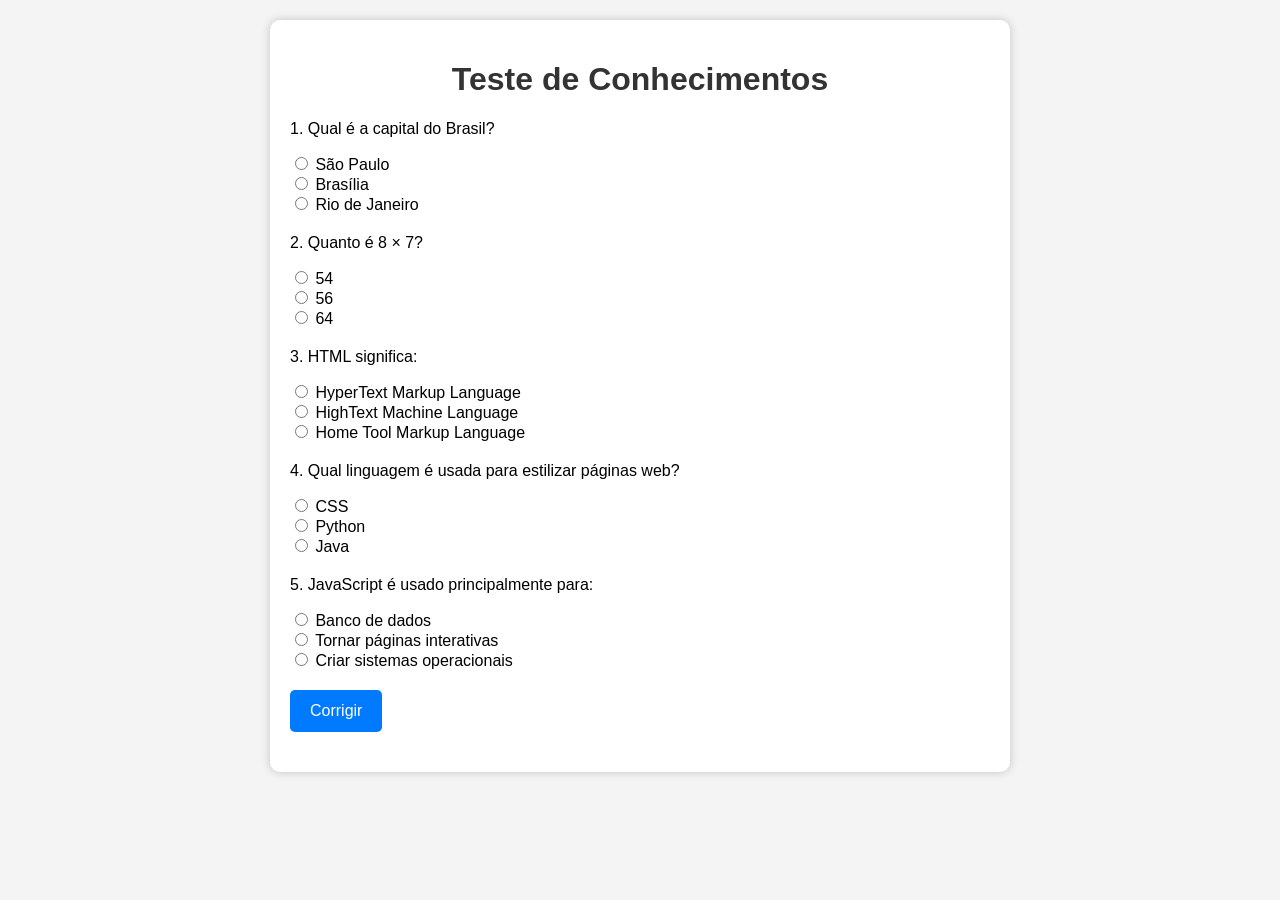
==== githube.html @ 9d361714 "html" ====
<!DOCTYPE html>
<html lang="pt-BR">
<head>
    <meta charset="UTF-8">
    <meta name="viewport" content="width=device-width, initial-scale=1.0">
    <title>Teste de Conhecimentos</title>
    <style>
        body {
            font-family: Arial, sans-serif;
            background: #f4f4f4;
            margin: 20px;
        }

        .container {
            max-width: 700px;
            margin: auto;
            background: white;
            padding: 20px;
            border-radius: 10px;
            box-shadow: 0 0 10px rgba(0,0,0,0.2);
        }

        h1 {
            text-align: center;
            color: #333;
        }

        .pergunta {
            margin-bottom: 20px;
        }

        button {
            background: #007BFF;
            color: white;
            border: none;
            padding: 12px 20px;
            border-radius: 5px;
            cursor: pointer;
            font-size: 16px;
        }

        button:hover {
            background: #0056b3;
        }

        #resultado {
            margin-top: 20px;
            font-size: 20px;
            font-weight: bold;
            text-align: center;
        }
    </style>
</head>
<body>

<div class="container">
    <h1>Teste de Conhecimentos</h1>

    <form id="quiz">

        <div class="pergunta">
            <p>1. Qual é a capital do Brasil?</p>
            <label><input type="radio" name="q1" value="a"> São Paulo</label><br>
            <label><input type="radio" name="q1" value="b"> Brasília</label><br>
            <label><input type="radio" name="q1" value="c"> Rio de Janeiro</label>
        </div>

        <div class="pergunta">
            <p>2. Quanto é 8 × 7?</p>
            <label><input type="radio" name="q2" value="a"> 54</label><br>
            <label><input type="radio" name="q2" value="b"> 56</label><br>
            <label><input type="radio" name="q2" value="c"> 64</label>
        </div>

        <div class="pergunta">
            <p>3. HTML significa:</p>
            <label><input type="radio" name="q3" value="a"> HyperText Markup Language</label><br>
            <label><input type="radio" name="q3" value="b"> HighText Machine Language</label><br>
            <label><input type="radio" name="q3" value="c"> Home Tool Markup Language</label>
        </div>

        <div class="pergunta">
            <p>4. Qual linguagem é usada para estilizar páginas web?</p>
            <label><input type="radio" name="q4" value="a"> CSS</label><br>
            <label><input type="radio" name="q4" value="b"> Python</label><br>
            <label><input type="radio" name="q4" value="c"> Java</label>
        </div>

        <div class="pergunta">
            <p>5. JavaScript é usado principalmente para:</p>
            <label><input type="radio" name="q5" value="a"> Banco de dados</label><br>
            <label><input type="radio" name="q5" value="b"> Tornar páginas interativas</label><br>
            <label><input type="radio" name="q5" value="c"> Criar sistemas operacionais</label>
        </div>

        <button type="button" onclick="corrigir()">Corrigir</button>

    </form>

    <div id="resultado"></div>
</div>

<script>
function corrigir() {
    let respostas = {
        q1: "b",
        q2: "b",
        q3: "a",
        q4: "a",
        q5: "b"
    };

    let pontos = 0;

    for (let pergunta in respostas) {
        let resposta = document.querySelector(`input[name="${pergunta}"]:checked`);
        if (resposta && resposta.value === respostas[pergunta]) {
            pontos++;
        }
    }

    document.getElementById("resultado").innerHTML =
        `Você acertou ${pontos} de 5 questões.`;
}
</script>

</body>
</html>
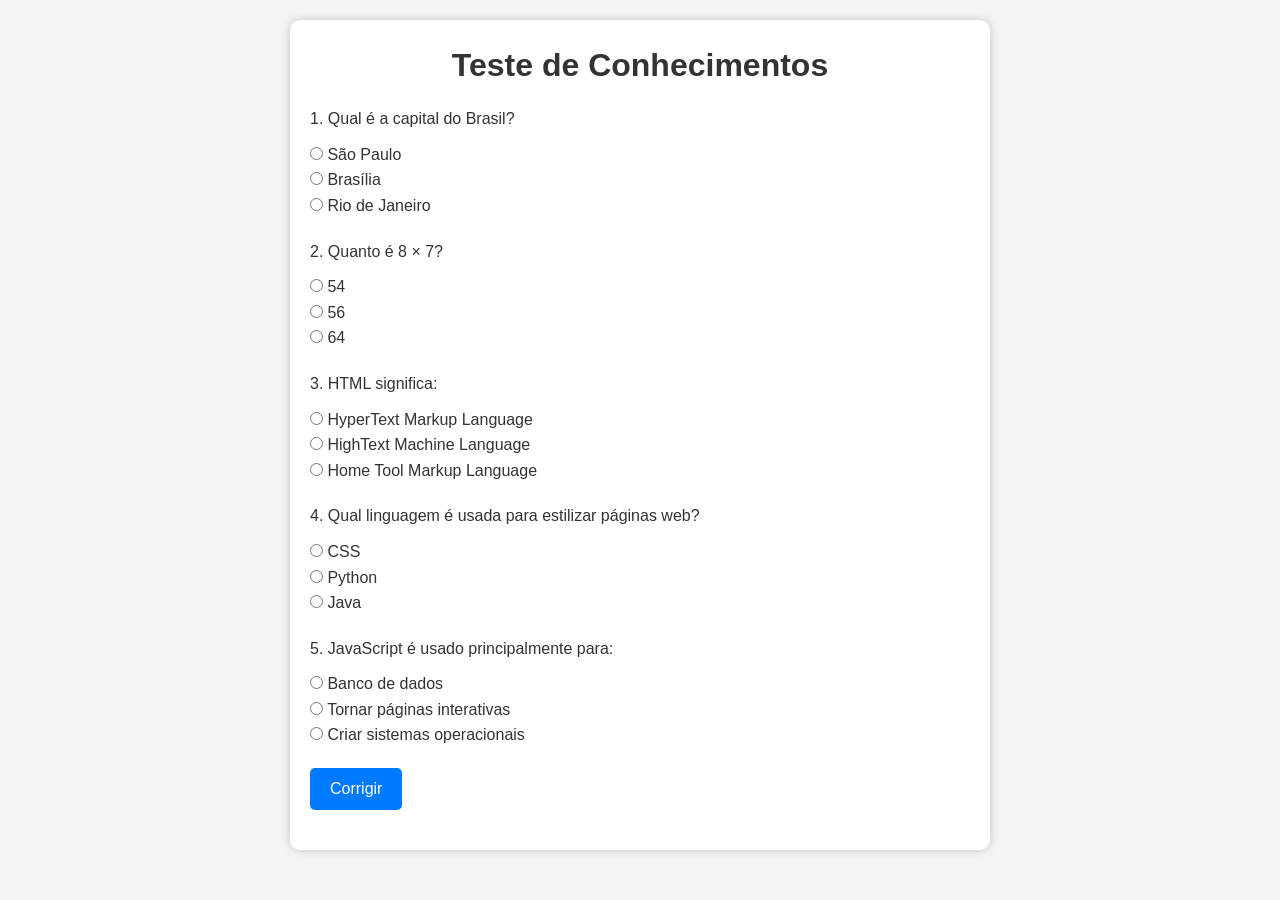
==== commit 84df54cf: "a" ====
--- a/githube.html
+++ b/githube.html
@@ -1,6 +1,7 @@
 <!DOCTYPE html>
 <html lang="pt-BR">
 <head>
+    <link rel="stylesheet" href="gitehub.css">
     <meta charset="UTF-8">
     <meta name="viewport" content="width=device-width, initial-scale=1.0">
     <title>Teste de Conhecimentos</title>
--- a/gitehub.css
+++ b/gitehub.css
@@ -0,0 +1,82 @@
+/* Reset básico */
+* {
+    margin: 0;
+    padding: 0;
+    box-sizing: border-box;
+}
+
+/* Corpo da página */
+body {
+    font-family: Arial, Helvetica, sans-serif;
+    background-color: #f4f4f4;
+    color: #333;
+    line-height: 1.6;
+}
+
+/* Cabeçalho */
+header {
+    background-color: #0077cc;
+    color: white;
+    text-align: center;
+    padding: 20px;
+}
+
+/* Menu */
+nav {
+    background-color: #005fa3;
+    padding: 10px;
+    text-align: center;
+}
+
+nav a {
+    color: white;
+    text-decoration: none;
+    margin: 0 15px;
+    font-weight: bold;
+}
+
+nav a:hover {
+    color: #ffd700;
+}
+
+/* Conteúdo principal */
+main {
+    width: 80%;
+    margin: 20px auto;
+    background-color: white;
+    padding: 20px;
+    border-radius: 8px;
+}
+
+/* Títulos */
+h1, h2 {
+    margin-bottom: 15px;
+}
+
+/* Parágrafos */
+p {
+    margin-bottom: 10px;
+}
+
+/* Botão */
+button {
+    background-color: #0077cc;
+    color: white;
+    border: none;
+    padding: 10px 18px;
+    border-radius: 5px;
+    cursor: pointer;
+}
+
+button:hover {
+    background-color: #005fa3;
+}
+
+/* Rodapé */
+footer {
+    text-align: center;
+    background-color: #333;
+    color: white;
+    padding: 15px;
+    margin-top: 20px;
+}
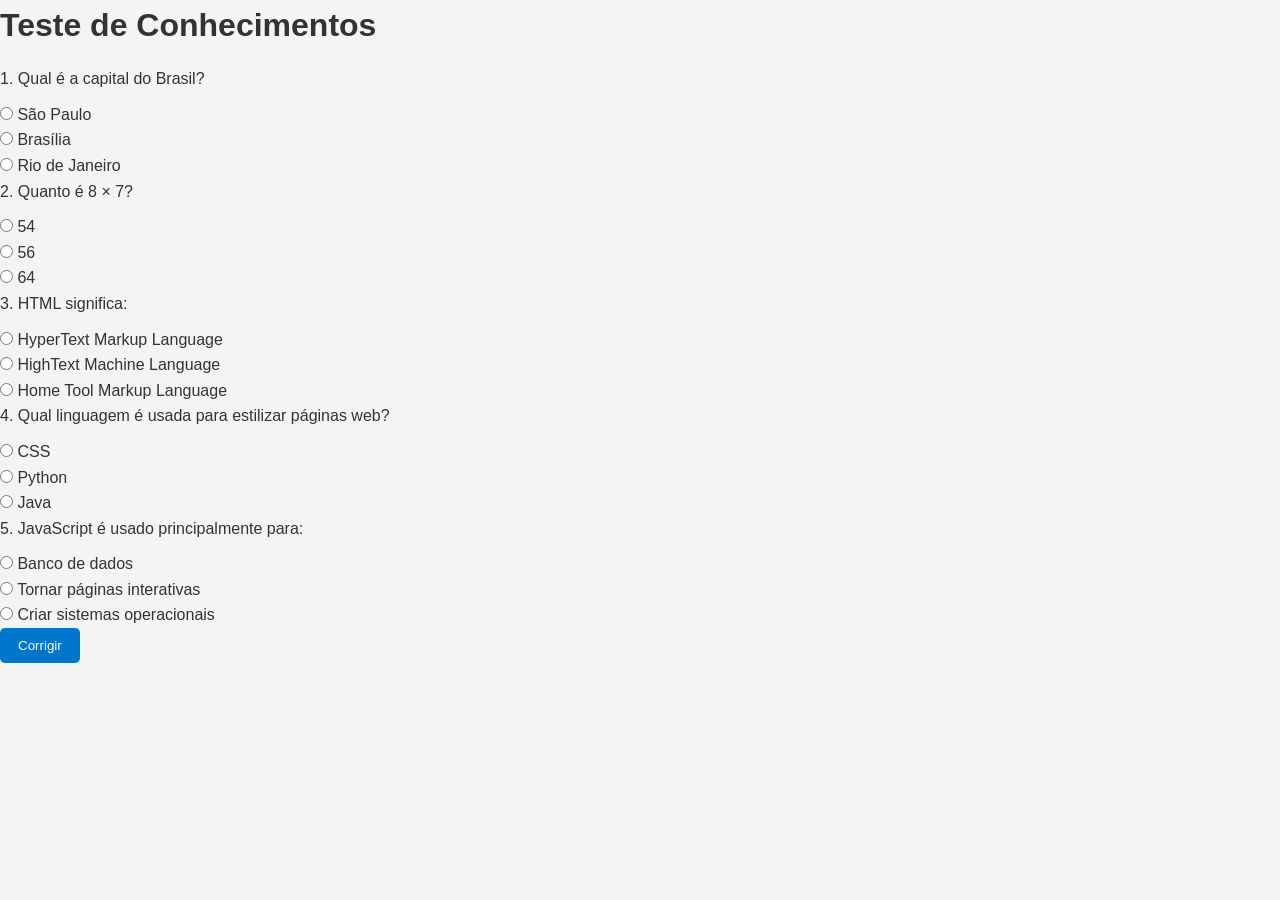
==== commit eff65b8c: "asdxasd" ====
--- a/githube.html
+++ b/githube.html
@@ -5,52 +5,6 @@
     <meta charset="UTF-8">
     <meta name="viewport" content="width=device-width, initial-scale=1.0">
     <title>Teste de Conhecimentos</title>
-    <style>
-        body {
-            font-family: Arial, sans-serif;
-            background: #f4f4f4;
-            margin: 20px;
-        }
-
-        .container {
-            max-width: 700px;
-            margin: auto;
-            background: white;
-            padding: 20px;
-            border-radius: 10px;
-            box-shadow: 0 0 10px rgba(0,0,0,0.2);
-        }
-
-        h1 {
-            text-align: center;
-            color: #333;
-        }
-
-        .pergunta {
-            margin-bottom: 20px;
-        }
-
-        button {
-            background: #007BFF;
-            color: white;
-            border: none;
-            padding: 12px 20px;
-            border-radius: 5px;
-            cursor: pointer;
-            font-size: 16px;
-        }
-
-        button:hover {
-            background: #0056b3;
-        }
-
-        #resultado {
-            margin-top: 20px;
-            font-size: 20px;
-            font-weight: bold;
-            text-align: center;
-        }
-    </style>
 </head>
 <body>
 
